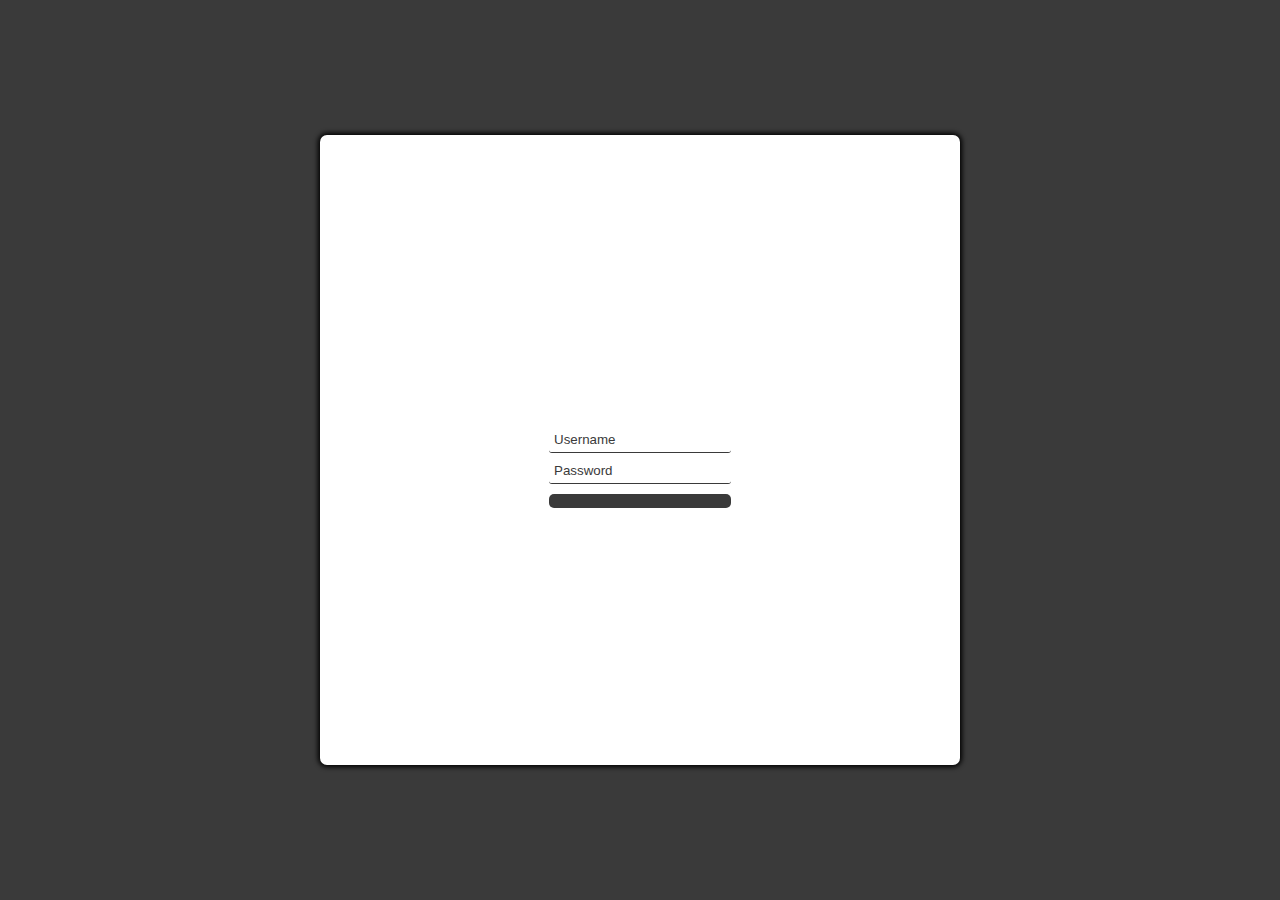
==== STA_EEP_MockWebsite/login-page.html @ 3594b326 "Unzipped Website Folder" ====
<!DOCTYPE HTML>
<html>

<head>
  <meta charset="UTF-8">
  <title>Mock Login</title>
  <link rel="stylesheet" href="login-page.css">
  <script defer src="login-page.js"></script>
</head>

<body>
  <main id="main-holder">
    <div id="login-error-msg-holder">
      <p id="login-error-msg">Invalid username <span id="error-msg-second-line">and/or password</span></p>
    </div>

    <form id="login-form">
      <input type="text" name="username" id="txtUserName" class="login-form-field" placeholder="Username">
      <input type="password" name="password" id="txtPassword" class="login-form-field" placeholder="Password">
      <button type="submit" value="Login" id="login-form-submit">
    </form>

  </main>
</body>

</html>
---- STA_EEP_MockWebsite/login-page.css ----
html {
  height: 100%;
}

body {
  height: 100%;
  margin: 0;
  font-family: Arial, Helvetica, sans-serif;
  display: grid;
  justify-items: center;
  align-items: center;
  background-color: #3a3a3a;
}

#main-holder {
  width: 50%;
  height: 70%;
  display: grid;
  justify-items: center;
  align-items: center;
  background-color: white;
  border-radius: 7px;
  box-shadow: 0px 0px 5px 2px black;
}

#login-error-msg-holder {
  width: 100%;
  height: 100%;
  display: grid;
  justify-items: center;
  align-items: center;
}

#login-error-msg {
  width: 23%;
  text-align: center;
  margin: 0;
  padding: 5px;
  font-size: 12px;
  font-weight: bold;
  color: #8a0000;
  border: 1px solid #8a0000;
  background-color: #e58f8f;
  opacity: 0;
}

#error-msg-second-line {
  display: block;
}

#login-form {
  align-self: flex-start;
  display: grid;
  justify-items: center;
  align-items: center;
}

.login-form-field::placeholder {
  color: #3a3a3a;
}

.login-form-field {
  border: none;
  border-bottom: 1px solid #3a3a3a;
  margin-bottom: 10px;
  border-radius: 3px;
  outline: none;
  padding: 0px 0px 5px 5px;
}

#login-form-submit {
  width: 100%;
  padding: 7px;
  border: none;
  border-radius: 5px;
  color: white;
  font-weight: bold;
  background-color: #3a3a3a;
  cursor: pointer;
  outline: none;
}
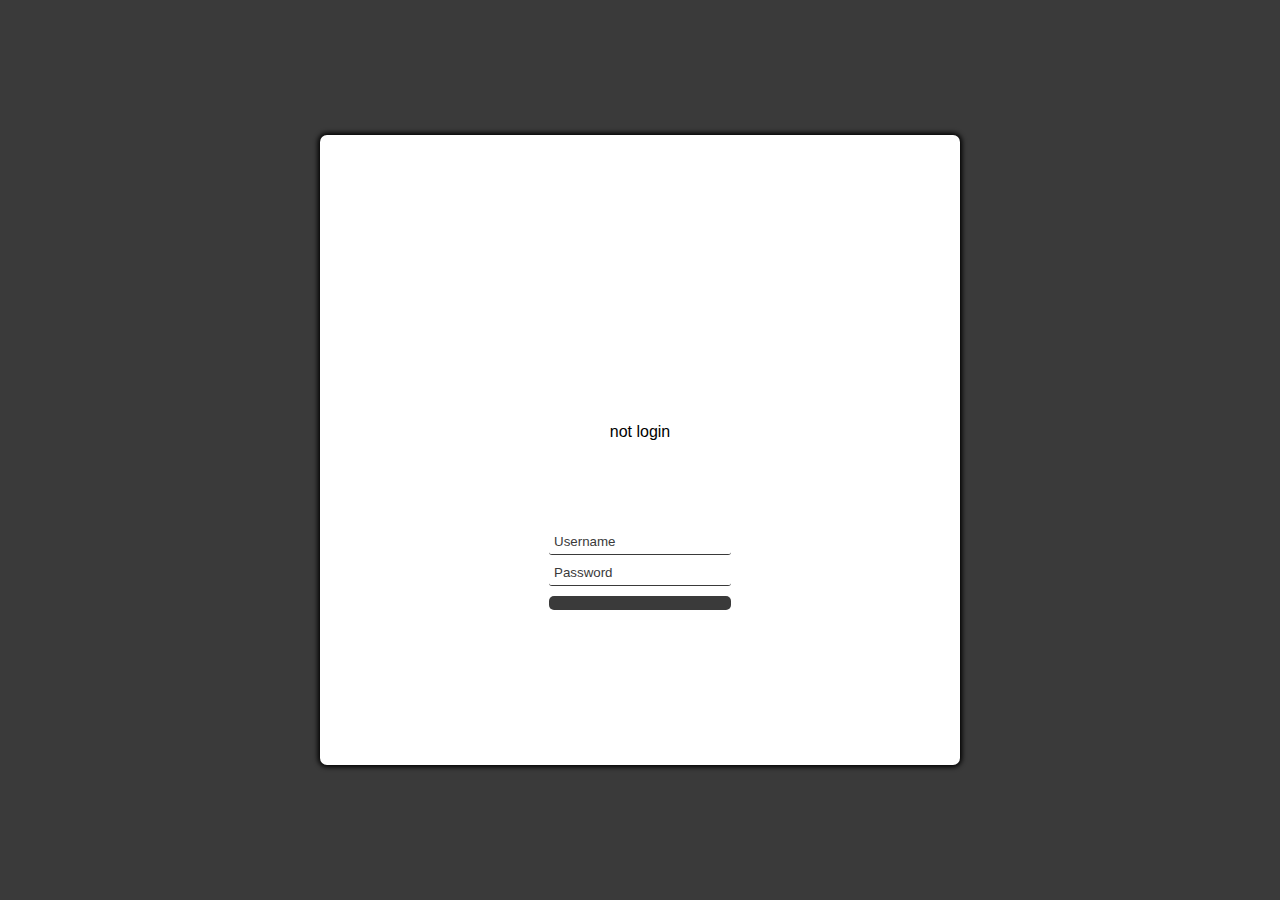
==== commit bcc9a027: "Start Integration" ====
--- a/STA_EEP_MockWebsite/login-page.html
+++ b/STA_EEP_MockWebsite/login-page.html
@@ -2,26 +2,25 @@
 <html>
 
 <head>
-  <meta charset="UTF-8">
-  <title>Mock Login</title>
-  <link rel="stylesheet" href="login-page.css">
-  <script defer src="login-page.js"></script>
+    <meta charset="UTF-8">
+    <title>Mock Login</title>
+    <link rel="stylesheet" href="login-page.css">
+    <script defer src="../MouseTracker+Captcha Verify Project Files/MouseTracker and Captcha Verification/public_html/CaptchaVerify.js"></script>
 </head>
 
 <body>
-  <main id="main-holder">
-    <div id="login-error-msg-holder">
-      <p id="login-error-msg">Invalid username <span id="error-msg-second-line">and/or password</span></p>
-    </div>
-
-    <form id="login-form">
-      <input type="text" name="username" id="txtUserName" class="login-form-field" placeholder="Username">
-      <input type="password" name="password" id="txtPassword" class="login-form-field" placeholder="Password">
-      <button type="submit" value="Login" id="login-form-submit">
+    <main id="main-holder">
+        <div id="login-error-msg-holder">
+            <p id="login-error-msg">Invalid username <span id="error-msg-second-line">and/or password</span></p>
+        </div>
+        <p id="is-login">not login</p>
+        <form id="login-form" onsubmit="return attemptLogin()">
+            <input type="text" name="username" id="txtUserName" class="login-form-field" placeholder="Username">
+            <input type="password" name="password" id="txtPassword" class="login-form-field" placeholder="Password">
+            <button type="submit" value="Login" id="login-form-submit">
     </form>
 
   </main>
 </body>
 
-</html>
-	+</html>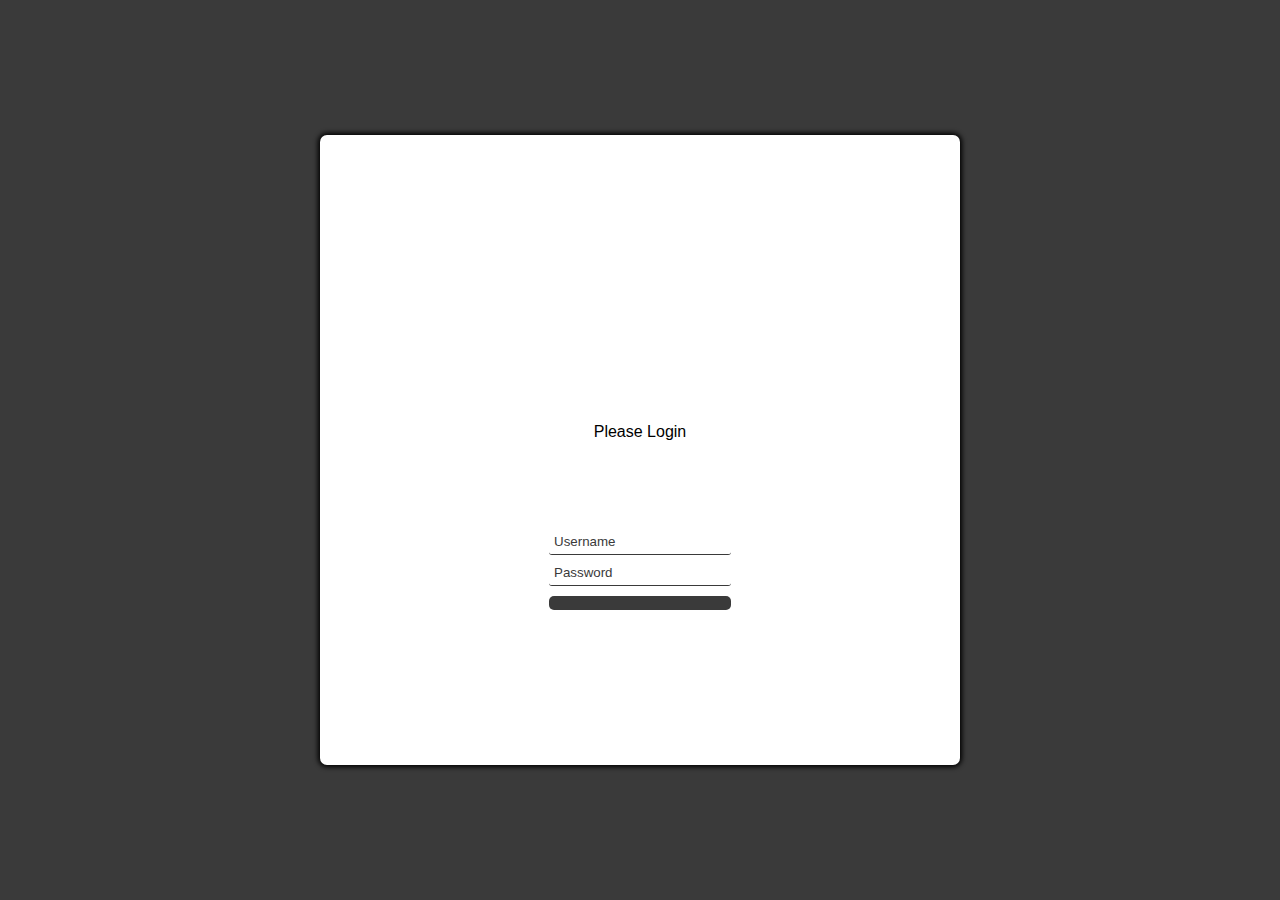
==== commit a86909a0: "Lockout system functional, added comments and did some minor refactoring" ====
--- a/STA_EEP_MockWebsite/login-page.html
+++ b/STA_EEP_MockWebsite/login-page.html
@@ -13,7 +13,7 @@
         <div id="login-error-msg-holder">
             <p id="login-error-msg">Invalid username <span id="error-msg-second-line">and/or password</span></p>
         </div>
-        <p id="is-login">not login</p>
+        <p id="is-login">Please Login</p>
         <form id="login-form" onsubmit="return attemptLogin()">
             <input type="text" name="username" id="txtUserName" class="login-form-field" placeholder="Username">
             <input type="password" name="password" id="txtPassword" class="login-form-field" placeholder="Password">
